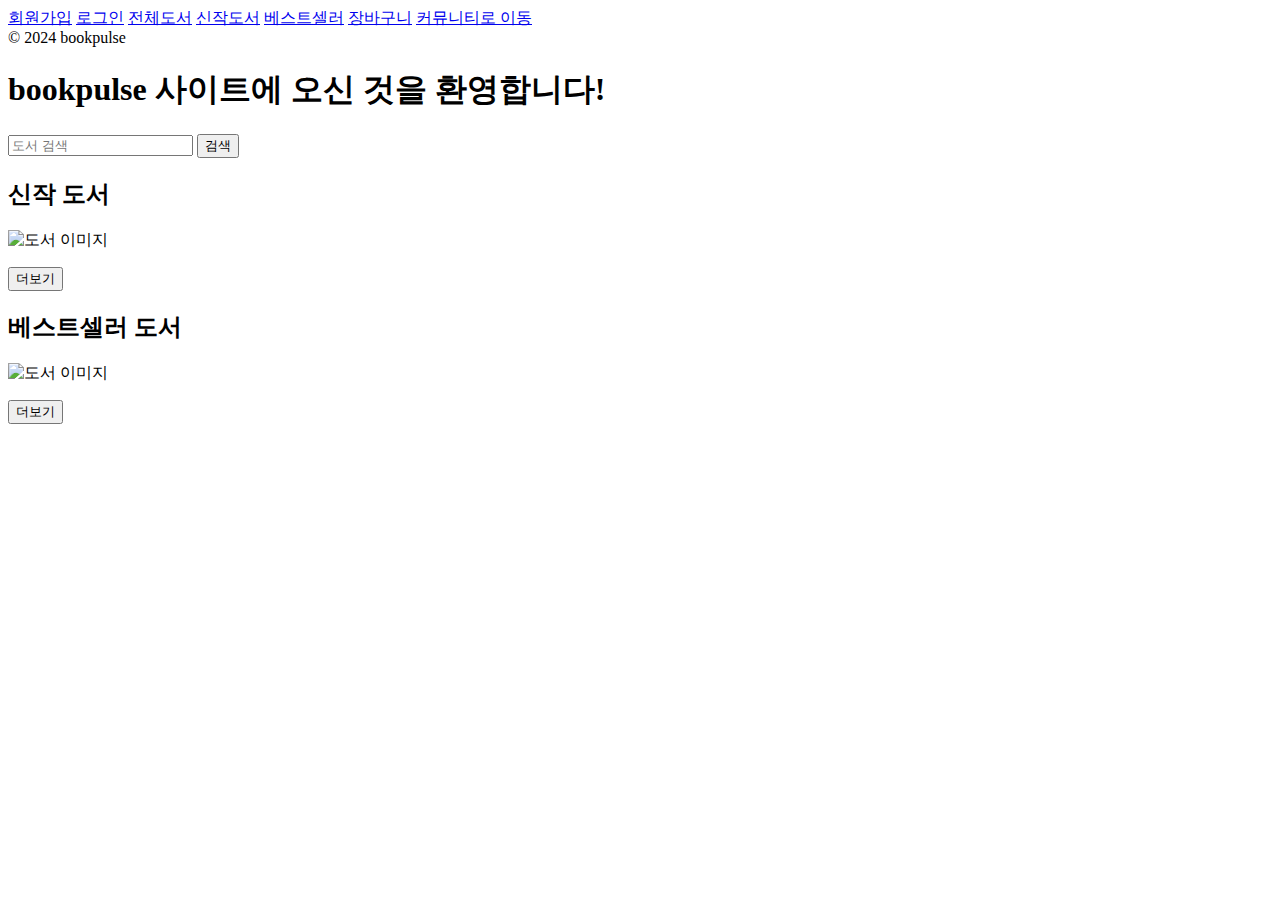
==== src/main/resources/templates/index.html @ 0b0a98b0 "241016" ====
<!DOCTYPE html>
<html lang="en" xmlns:th="http://www.thymeleaf.org">
<head>
    <meta charset="UTF-8">
    <meta name="viewport" content="width=device-width, initial-scale=1.0">
    <title>Bookpulse - 홈</title>
    <link rel="stylesheet" href="/css/index.css">
</head>
<body>
<div class="container">
    <!-- 왼쪽 메뉴바 -->
    <div class="sidebar">
        <div>
            <a href="/member/signup">회원가입</a>
            <a href="/member/login">로그인</a>
            <a href="/books">전체도서</a>
            <a href="/books/newbook">신작도서</a>
            <a href="/books/bestseller">베스트셀러</a>
            <a href="/cart">장바구니</a>
            <a href="/community">커뮤니티로 이동</a>
        </div>
        <footer>&copy; 2024 bookpulse</footer>
    </div>

    <!-- 오른쪽 콘텐츠 -->
    <div class="content">
        <h1>bookpulse 사이트에 오신 것을 환영합니다!</h1>

        <!-- 도서 검색 -->
        <div class="search-bar">
            <input type="text" id="search" placeholder="도서 검색">
            <button onclick="searchBooks()">검색</button>
        </div>

        <!-- 신작 도서 진열 -->
        <div class="book-section" id="newBooksSection">
            <h2>신작 도서</h2>
            <div class="book-list">
                <th:block th:each="book : ${newBooks}">
                    <div class="book-item">
                        <img th:src="${book.imageUrl}" alt="도서 이미지" />
                        <p th:text="${book.title}" class="book-title"></p>
                        <p th:text="'저자: ' + ${book.author}" class="book-author"></p>
                    </div>
                </th:block>
            </div>
            <button class="more-button" onclick="window.location.href='/books/newbook'">더보기</button>
        </div>

        <!-- 베스트셀러 도서 진열 -->
        <div class="book-section" id="bestsellerSection">
            <h2>베스트셀러 도서</h2>
            <div class="book-list">
                <th:block th:each="book : ${bestsellers}">
                    <div class="book-item">
                        <img th:src="${book.imageUrl}" alt="도서 이미지" />
                        <p th:text="${book.title}" class="book-title"></p>
                        <p th:text="'저자: ' + ${book.author}" class="book-author"></p>
                    </div>
                </th:block>
            </div>
            <button class="more-button" onclick="window.location.href='/books/bestseller'">더보기</button>
        </div>
    </div>
</div>
<script src="index.js"></script>
</body>
</html>
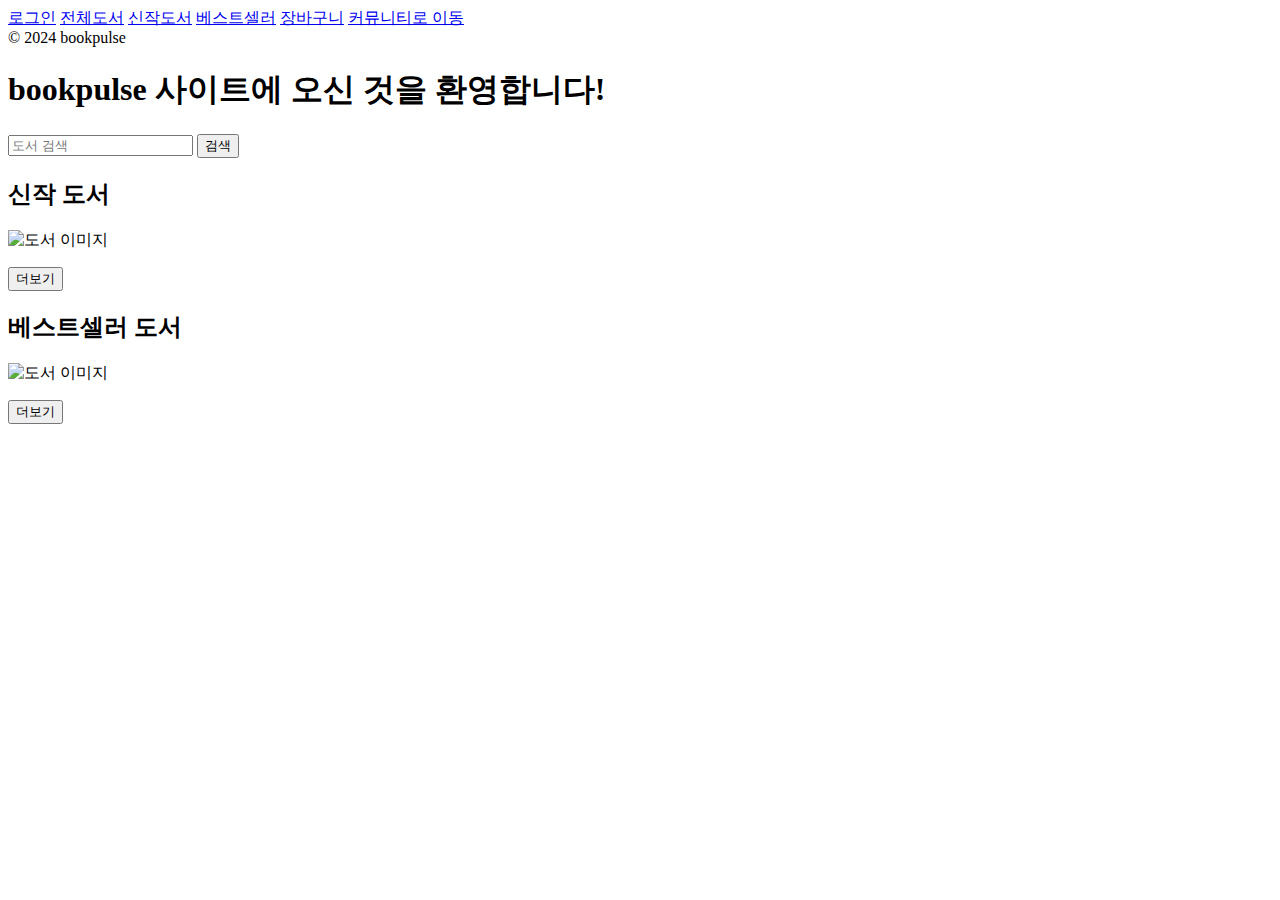
==== commit 9ab0a3ad: "alert 241017" ====
--- a/src/main/resources/templates/index.html
+++ b/src/main/resources/templates/index.html
@@ -11,7 +11,6 @@
     <!-- 왼쪽 메뉴바 -->
     <div class="sidebar">
         <div>
-            <a href="/member/signup">회원가입</a>
             <a href="/member/login">로그인</a>
             <a href="/books">전체도서</a>
             <a href="/books/newbook">신작도서</a>
@@ -63,6 +62,6 @@
         </div>
     </div>
 </div>
-<script src="index.js"></script>
+<script src="/js/index.js"></script>
 </body>
 </html>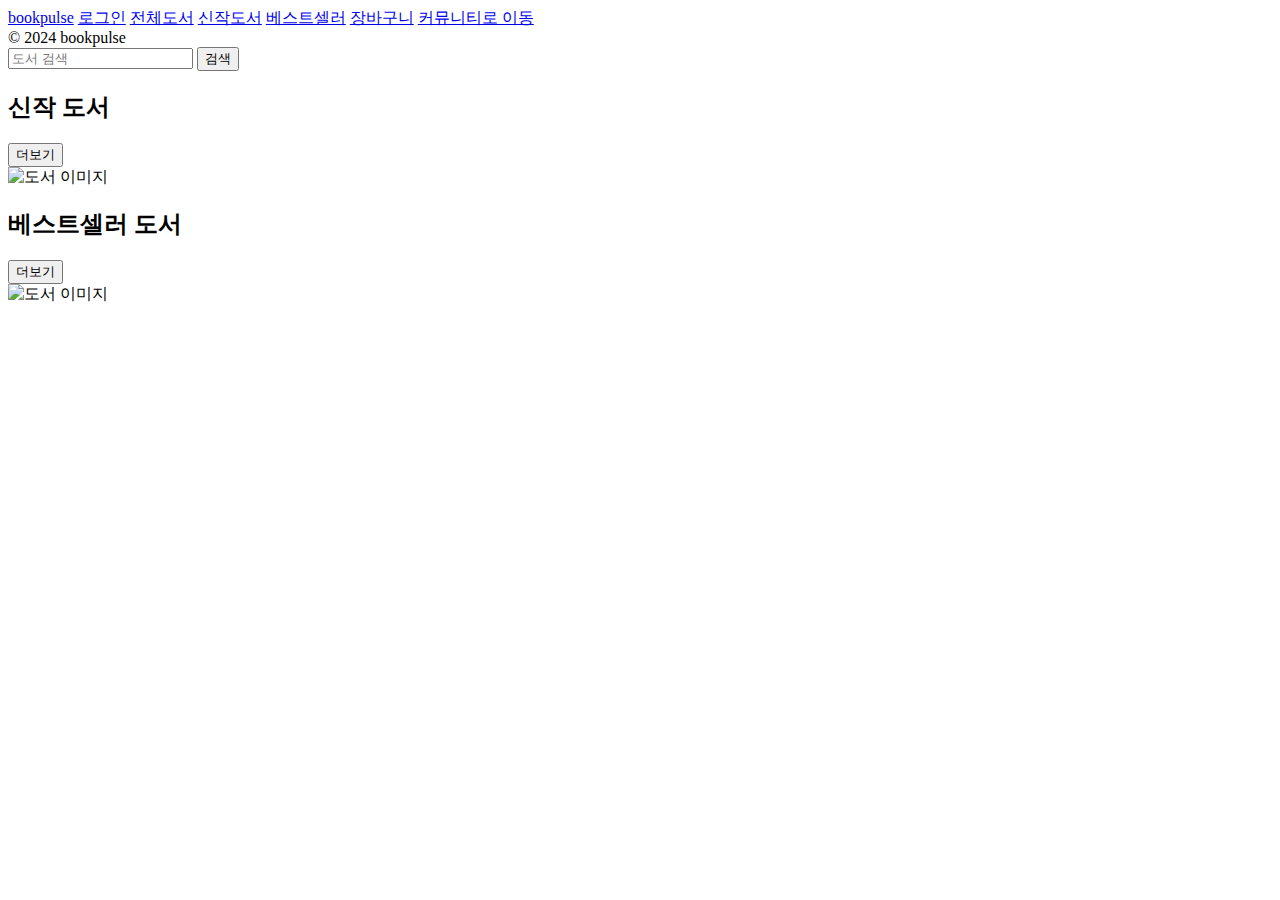
==== commit 626ebe02: "my page" ====
--- a/src/main/resources/templates/index.html
+++ b/src/main/resources/templates/index.html
@@ -3,7 +3,8 @@
 <head>
     <meta charset="UTF-8">
     <meta name="viewport" content="width=device-width, initial-scale=1.0">
-    <title>Bookpulse - 홈</title>
+    <title>Bookpulse</title>
+    <script src="https://ajax.googleapis.com/ajax/libs/jquery/3.6.0/jquery.min.js"></script>
     <link rel="stylesheet" href="/css/index.css">
 </head>
 <body>
@@ -11,7 +12,10 @@
     <!-- 왼쪽 메뉴바 -->
     <div class="sidebar">
         <div>
-            <a href="/member/login">로그인</a>
+            <a href="/" class="brand">bookpulse</a>
+            <a href="/member/login" class="login-button">로그인</a>
+            <a href="/member/logout" class="logout-button" style="display: none;">로그아웃</a>
+            <a href="/member/mypage" class="mypage-button" style="display: none;">마이페이지</a>
             <a href="/books">전체도서</a>
             <a href="/books/newbook">신작도서</a>
             <a href="/books/bestseller">베스트셀러</a>
@@ -23,7 +27,6 @@
 
     <!-- 오른쪽 콘텐츠 -->
     <div class="content">
-        <h1>bookpulse 사이트에 오신 것을 환영합니다!</h1>
 
         <!-- 도서 검색 -->
         <div class="search-bar">
@@ -34,6 +37,7 @@
         <!-- 신작 도서 진열 -->
         <div class="book-section" id="newBooksSection">
             <h2>신작 도서</h2>
+            <button class="more-button" onclick="window.location.href='/books/newbook'">더보기</button>
             <div class="book-list">
                 <th:block th:each="book : ${newBooks}">
                     <div class="book-item">
@@ -43,12 +47,12 @@
                     </div>
                 </th:block>
             </div>
-            <button class="more-button" onclick="window.location.href='/books/newbook'">더보기</button>
         </div>
 
         <!-- 베스트셀러 도서 진열 -->
         <div class="book-section" id="bestsellerSection">
             <h2>베스트셀러 도서</h2>
+            <button class="more-button" onclick="window.location.href='/books/bestseller'">더보기</button>
             <div class="book-list">
                 <th:block th:each="book : ${bestsellers}">
                     <div class="book-item">
@@ -58,10 +62,9 @@
                     </div>
                 </th:block>
             </div>
-            <button class="more-button" onclick="window.location.href='/books/bestseller'">더보기</button>
         </div>
     </div>
 </div>
 <script src="/js/index.js"></script>
 </body>
-</html>+</html>
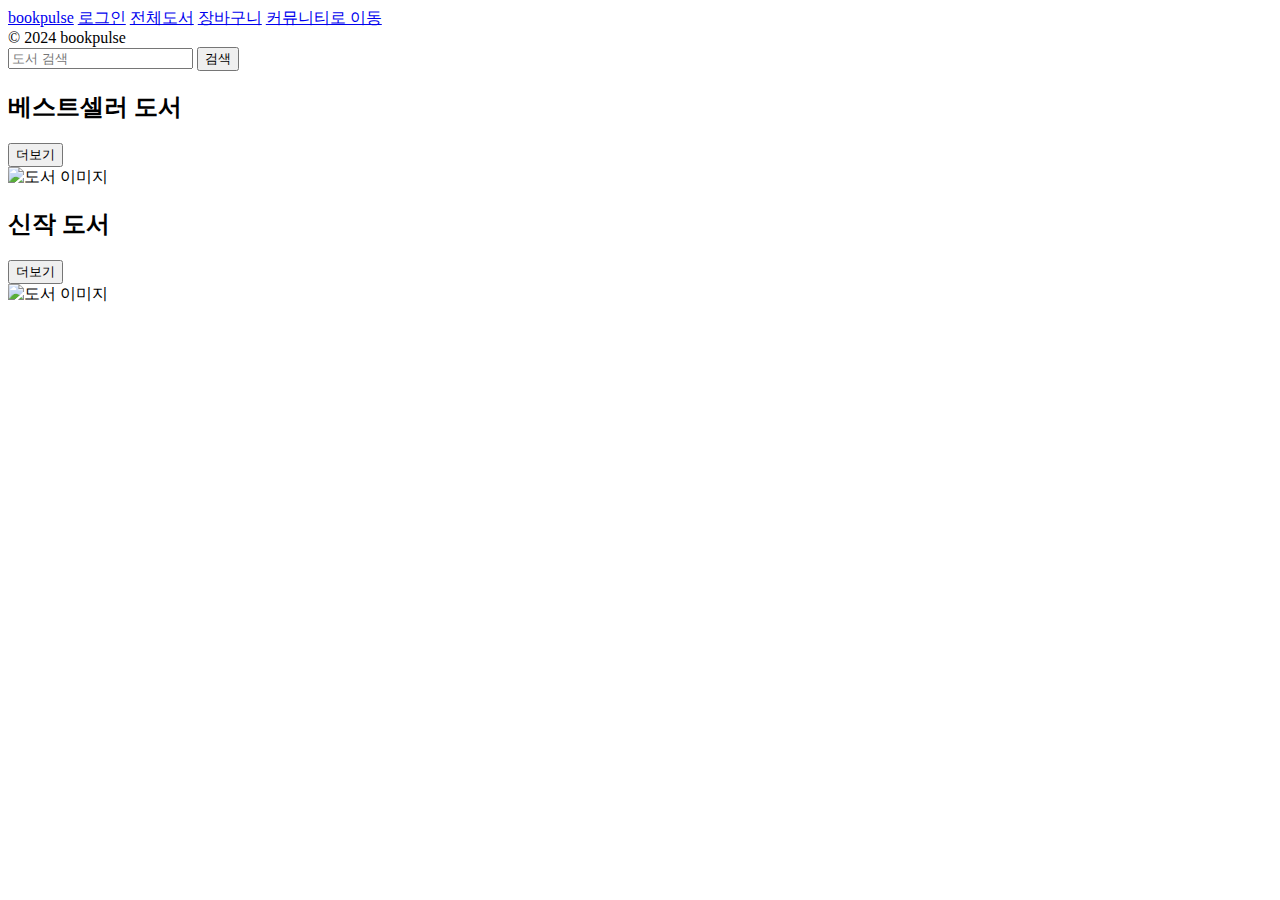
==== commit 8cd632de: "search" ====
--- a/src/main/resources/templates/index.html
+++ b/src/main/resources/templates/index.html
@@ -17,8 +17,6 @@
             <a href="/member/logout" class="logout-button" style="display: none;">로그아웃</a>
             <a href="/member/mypage" class="mypage-button" style="display: none;">마이페이지</a>
             <a href="/books">전체도서</a>
-            <a href="/books/newbook">신작도서</a>
-            <a href="/books/bestseller">베스트셀러</a>
             <a href="/cart">장바구니</a>
             <a href="/community">커뮤니티로 이동</a>
         </div>
@@ -32,6 +30,21 @@
         <div class="search-bar">
             <input type="text" id="search" placeholder="도서 검색">
             <button onclick="searchBooks()">검색</button>
+        </div>
+
+        <!-- 베스트셀러 도서 진열 -->
+        <div class="book-section" id="bestsellerSection">
+            <h2>베스트셀러 도서</h2>
+            <button class="more-button" onclick="window.location.href='/books/bestseller'">더보기</button>
+            <div class="book-list">
+                <th:block th:each="book : ${bestsellers}">
+                    <div class="book-item">
+                        <img th:src="${book.imageUrl}" alt="도서 이미지" />
+                        <p th:text="${book.title}" class="book-title"></p>
+                        <p th:text="'저자: ' + ${book.author}" class="book-author"></p>
+                    </div>
+                </th:block>
+            </div>
         </div>
 
         <!-- 신작 도서 진열 -->
@@ -48,21 +61,6 @@
                 </th:block>
             </div>
         </div>
-
-        <!-- 베스트셀러 도서 진열 -->
-        <div class="book-section" id="bestsellerSection">
-            <h2>베스트셀러 도서</h2>
-            <button class="more-button" onclick="window.location.href='/books/bestseller'">더보기</button>
-            <div class="book-list">
-                <th:block th:each="book : ${bestsellers}">
-                    <div class="book-item">
-                        <img th:src="${book.imageUrl}" alt="도서 이미지" />
-                        <p th:text="${book.title}" class="book-title"></p>
-                        <p th:text="'저자: ' + ${book.author}" class="book-author"></p>
-                    </div>
-                </th:block>
-            </div>
-        </div>
     </div>
 </div>
 <script src="/js/index.js"></script>
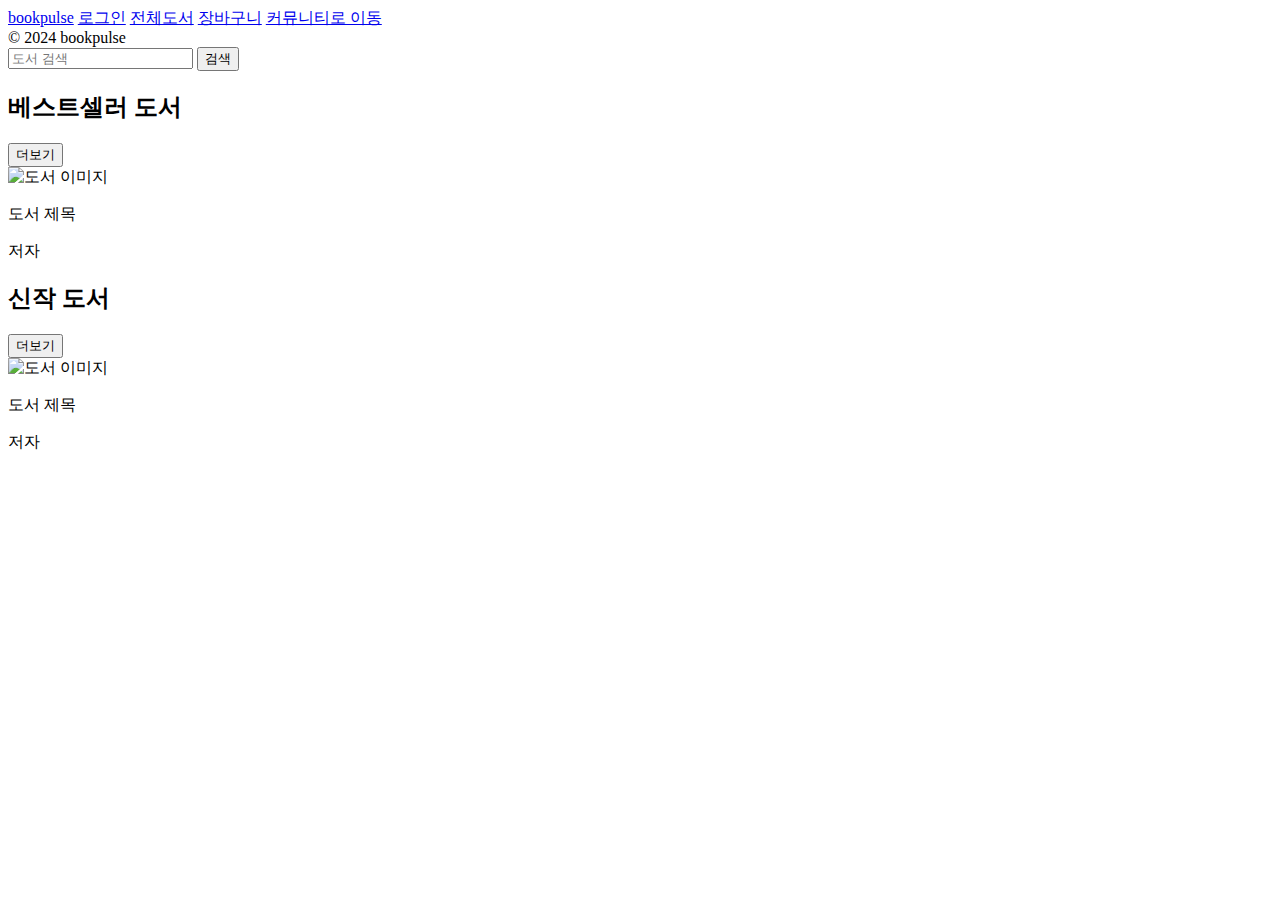
==== commit b25513a0: "detailpage" ====
--- a/src/main/resources/templates/index.html
+++ b/src/main/resources/templates/index.html
@@ -39,9 +39,13 @@
             <div class="book-list">
                 <th:block th:each="book : ${bestsellers}">
                     <div class="book-item">
-                        <img th:src="${book.imageUrl}" alt="도서 이미지" />
-                        <p th:text="${book.title}" class="book-title"></p>
-                        <p th:text="'저자: ' + ${book.author}" class="book-author"></p>
+                        <a th:href="@{'/books/detail/' + ${book.id}}">
+                            <img th:src="${book.imageUrl}" alt="도서 이미지" class="book-image"/>
+                        </a>
+                        <a th:href="@{'/books/detail/' + ${book.id}}" class="book-title">
+                            <p th:text="${book.title}">도서 제목</p>
+                        </a>
+                        <p th:text="'저자: ' + ${book.author}" class="book-author">저자</p>
                     </div>
                 </th:block>
             </div>
@@ -54,9 +58,13 @@
             <div class="book-list">
                 <th:block th:each="book : ${newBooks}">
                     <div class="book-item">
-                        <img th:src="${book.imageUrl}" alt="도서 이미지" />
-                        <p th:text="${book.title}" class="book-title"></p>
-                        <p th:text="'저자: ' + ${book.author}" class="book-author"></p>
+                        <a th:href="@{'/books/detail/' + ${book.id}}">
+                            <img th:src="${book.imageUrl}" alt="도서 이미지" class="book-image"/>
+                        </a>
+                        <a th:href="@{'/books/detail/' + ${book.id}}" class="book-title">
+                            <p th:text="${book.title}">도서 제목</p>
+                        </a>
+                        <p th:text="'저자: ' + ${book.author}" class="book-author">저자</p>
                     </div>
                 </th:block>
             </div>
